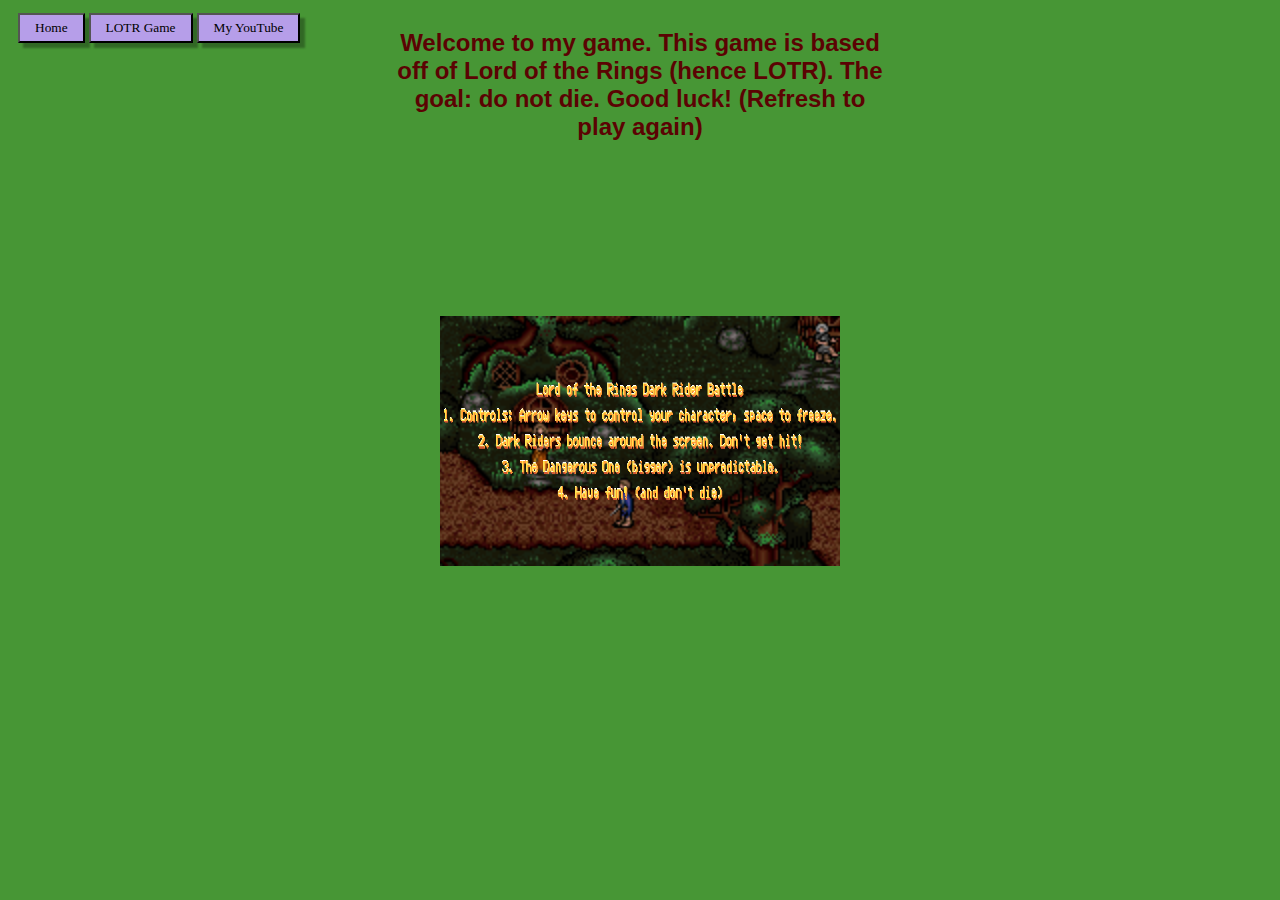
==== LOTRGame/index.html @ 1a58c956 "Merge LOTRGame repository with main website" ====
<html lang="en-us">
    <head>
      <title>LOTR Game</title>
      <meta charset="utf-8" />
          <meta name="viewport" content="width=device-width, initial-scale=1">
          <script src="https://code.jquery.com/jquery-1.12.1.min.js"></script>
          <script src="gamelab-api.js"></script>
      <link href="gamelab.css" rel="stylesheet" type="text/css">
        <link type="image/x-icon" rel="icon" href="/images/icon.png">
      <script src="p5.js"></script>
      <script src="p5.play.js"></script>
      <script src="code.js"></script>
      <style>
        body.expo {
          background-color: black;
        }
        #sketch.expo.no-controls {
          top: 82px;
        }
      </style>
    </head>
    <body style="background-color:#479635;">
    <div style="padding: 5px; margin: 5px">
    <a href="https://itscre3per.github.io/index.html"><button class="button">Home</button></a>
    <a href="https://itscre3per.github.io/LOTRGame/"><button class="button">LOTR Game</button></a>
    <a href="https://youtube.com/@itscre3per"><button class="button">My YouTube</button></a>
    </div>
    <div class="web" style="margin:auto;overflow:hidden; user-select:none; -webkit-user-select:none; -webkit-touch-callout:none;
    width:500px; height:fill; position:relative; top: -40px">
    <div style="text-align:center">
      <h1>Welcome to my game. This game is based off of Lord of the Rings (hence LOTR). The goal: do not die. Good luck! (Refresh to play again)</h1>
    </div>
    <div style="margin:auto; width:400px">
      <div class="web" id="sketch" style="margin-top:100">
      </div>
      <div id="soft-buttons" style="display: none">
        <button id="leftButton" disabled="" classname="arrow">
        </button>
        <button id="rightButton" disabled="" classname="arrow">
        </button>
        <button id="upButton" disabled="" classname="arrow">
        </button>
        <button id="downButton" disabled="" classname="arrow">
        </button>
      </div>
      <div id="studio-dpad-container" style="position:absolute; width:400px; bottom:5px; height:157px; overflow-y:hidden;"><div id="studio-dpad">
        <div id="studio-dpad-rim" style="display: none;"></div>
        <div id="studio-dpad-cone" style="display: none;"></div>
        <button id="studio-dpad-button" style="display: none;"></button>
        <button id="studio-space-button" style="display: none;"></button>
      </div>
      </div>
    </div>
    </div>
    </body>
</html>
---- LOTRGame/gamelab.css ----
/*
   If you are changing the location of these files,
   see the readme in this directory for more detail on manual steps to take when uploading new files.
 */

 /* Code.org stuff (do not touch) */
#debugResizeBar {
  width: 100%;
  height: 13px;
  line-height: 13px;
  color: #c6cacd;
  font-size: 24px;
  text-align: center;
  cursor: ns-resize;
  white-space: nowrap;
}

#debug-buttons {
  display: inline;
  white-space: normal;
}

.debugger_button {
  border: 1px solid #0094ca;
  background-color: #0094ca;
  color: #fff;
  margin-left: 0;
  margin-right: 3px;
  padding: 3px 6px;
  font-size: 14px;
  min-width: 120px;
}
.debugger_button:disabled {
  cursor: not-allowed;
}
.debugger_button:disabled:active {
  border: none !important;
}

#continueButton {
  border-color: #ffa400;
  background-color: #ffa400;
}

.debugger_button:focus {
  outline-style: none;
}

.debugger_button > img {
  float: left;
  opacity: 1;
}

#debug-area {
  position: absolute;
  bottom: 0;
  height: 43px;
  left: 0;
  right: 0;
  z-index: 2;
  max-height: calc(50% - 16px) !important;
}

#codeTextbox.pin_bottom {
  bottom: 43px;
}

#debug-commands-header {
  width: 270px;
  float: left;
  border-right: 1px solid gray;
}
#debug-commands-header .fa {
  margin: 0 0.25em;
}

#watchersResizeBar {
  height: 100%;
  width: 13px;
  cursor: ew-resize;
  position: absolute;
  right: 193.5px;
  z-index: 1;
  top: 13px;
}

.debug-commands,
.debug-console,
.debug-watch {
  display: block;
  background-color: #fff;
  border: 1px solid #ddd;
  position: absolute;
  top: 43px;
  bottom: 0;
}

.debug-commands {
  left: 0;
  width: 270px;
  text-align: center;
}

.debug-watch {
  right: 0;
  width: 200px;
  overflow-y: scroll;
}
.debug-watch.no-commands {
  max-width: calc(100% - 130px);
}

.debug-watch *,
.debug-watch input {
  font-family: monospace;
  font-size: 12px;
}

.debug-watch-item {
  margin: 0;
  line-height: 14px;
  clear: both;
  margin-bottom: 1px;
}
.debug-watch-item .watch-variable,
.debug-watch-item .watch-separator {
  color: purple;
}
.debug-watch-item .watch-unavailable {
  color: red;
}

.debug-console {
  left: 270px;
  right: 200px;
  min-width: 130px;
}
.debug-console.no-commands {
  left: 0;
}
.debug-console.no-watch {
  right: 0;
}

.debug-console *,
.debug-console input {
  font-family: monospace;
  font-size: 12px;
}

#slider-cell {
  float: left;
  cursor: default;
}

/* Slider. */
.sliderContainer {
  float: left;
}

.sliderTrack {
  stroke: #ebe8f1;
  stroke-width: 4px;
  stroke-linecap: round;
}

.sliderKnob {
  fill: #ddd;
  stroke: #bbc;
  stroke-width: 1px;
  stroke-linejoin: round;
}

.sliderKnob:hover {
  fill: #eee;
}

/* Sprited icons. */
.pause-btn {
  background-position: 0 -84px;
  margin-right: 3px;
}

.continue-btn {
  background-position: -21px -84px;
  margin-right: 3px;
}

.step-in-btn {
  background-position: 0 -105px;
  margin-right: 3px;
}

.step-out-btn {
  background-position: -21px -105px;
  margin-right: 3px;
}

.step-over-btn {
  background-position: 0 21px;
  margin-right: 3px;
}

#visualizationOverlay {
  position: absolute;
  top: 0;
  left: auto;
  overflow: hidden;
  outline: none;
  -webkit-touch-callout: none;
  -webkit-user-select: none;
  -khtml-user-select: none;
  -moz-user-select: none;
  -ms-user-select: none;
  user-select: none;
  pointer-events: none;
}

#divGameLab {
  overflow: hidden;
  outline: none;
  -webkit-touch-callout: none;
  position: relative;
  z-index: 1;
  background-color: white;
  -webkit-user-select: none;
  -khtml-user-select: none;
  -moz-user-select: none;
  -ms-user-select: none;
  user-select: none;
}
#divGameLab.withCrosshair {
  cursor: crosshair;
}

.legacy-share-view #runButton,
.legacy-share-view #resetButton {
  display: none !important;
}
.legacy-share-view #studio-dpad-container {
  margin-top: -24px;
}

#visualizationOverlay {
  z-index: 2;
}

/* Sprited icons. */
.icon21 {
  height: 21px;
  width: 21px;
  background-image: url("/blockly/media/gamelab/icons.png");
  background-size: 42px 147px;
}

.code {
  background-position: -21px 0;
}

.link {
  background-position: 0 0;
}

.run {
  background-position: 0 -21px;
  margin-right: 3px;
}

.stop {
  background-position: -21px -21px;
  margin-right: 3px;
}

.dpad-btn {
  background-position: -21px -63px;
}

.left-btn {
  background-position: -21px -42px;
  margin-right: 3px;
}

.right-btn {
  background-position: -21px -126px;
  margin-right: 3px;
}

.up-btn {
  background-position: 0 -63px;
  margin-right: 3px;
}

.down-btn {
  background-position: 0 -42px;
  margin-right: 3px;
}

#share-cell {
  display: inline-block;
  vertical-align: top;
}
#share-cell.share-cell-none {
  display: none;
}

#studio-dpad {
  position: absolute;
  height: 152px;
  width: 390px;
  vertical-align: top;
  margin-left: 10px;
  -webkit-touch-callout: none;
}

#studio-dpad-rim {
  position: absolute;
  width: 0;
  height: 0;
  border: 76px solid #fff;
  border-radius: 76px;
  box-shadow: 1px 1px 1px 0 #7f7f7f;
}

#studio-dpad-cone {
  position: absolute;
  margin: 2px;
  width: 0;
  height: 0;
  border: 74px solid #9c9c9c;
  border-radius: 74px;
}
#studio-dpad-cone.left {
  border-top-color: #ffd080;
  transform: rotate(270deg);
}
#studio-dpad-cone.left.down {
  transform: rotate(220deg);
}
#studio-dpad-cone.left.up {
  transform: rotate(320deg);
}
#studio-dpad-cone.right {
  border-top-color: #ffd080;
  transform: rotate(90deg);
}
#studio-dpad-cone.right.down {
  transform: rotate(140deg);
}
#studio-dpad-cone.right.up {
  transform: rotate(40deg);
}
#studio-dpad-cone.up {
  border-top-color: #ffd080;
  transform: rotate(0deg);
}
#studio-dpad-cone.down {
  border-top-color: #ffd080;
  transform: rotate(180deg);
}

#studio-dpad-button {
  display: inline;
  position: relative;
  border-radius: 40px;
  width: 80px;
  height: 80px;
  margin: 36px 5px 5px 36px;
  border: 1px solid #efefef;
  background-color: #fff;
  box-shadow: 1px 1px 1px 0 #7f7f7f;
}
#studio-dpad-button.active {
  border: 1px solid #9f9f9f;
  box-shadow: none;
}
#studio-dpad-button.left {
  left: -17px;
}
#studio-dpad-button.left.up {
  left: -12px;
  top: -12px;
}
#studio-dpad-button.left.down {
  left: -12px;
  top: 12px;
}
#studio-dpad-button.right {
  left: 17px;
}
#studio-dpad-button.right.up {
  left: 12px;
  top: -12px;
}
#studio-dpad-button.right.down {
  left: 12px;
  top: 12px;
}
#studio-dpad-button.up {
  top: -17px;
}
#studio-dpad-button.down {
  top: 17px;
}
#studio-space-button {
  position: absolute;
  border-radius: 40px;
  width: 80px;
  height: 80px;
  right: 10px;
  margin: 5px;
  border-color: #666;
  background-color: #ffa000;
  box-shadow: inset 1px 1px 0 0 #ffd07f;
}
#studio-space-button.active {
  border-radius: 39px;
  width: 78px;
  height: 78px;
  margin-right: 6px;
  margin-top: 6px;
}
#studio-space-button:focus {
  outline: 0;
}

/* My classes and other stuff */

h1 {
  font-size: 24px;
  color: #5b0303;
  font-family: "Arial";
}
.button {
  padding-left: 15px;
  padding-right: 15px;
  padding-top: 5px;
  padding-bottom: 5px;
  background-color: #b69ee9;
  font-family: cursive;
  box-shadow: 5px 5px 2px rgb(0, 0, 0, 30%);
}
.button:hover {
  background-color: #93f3a4;
  box-shadow: 5px 5px 1px rgb(0,0,0,30%);
}
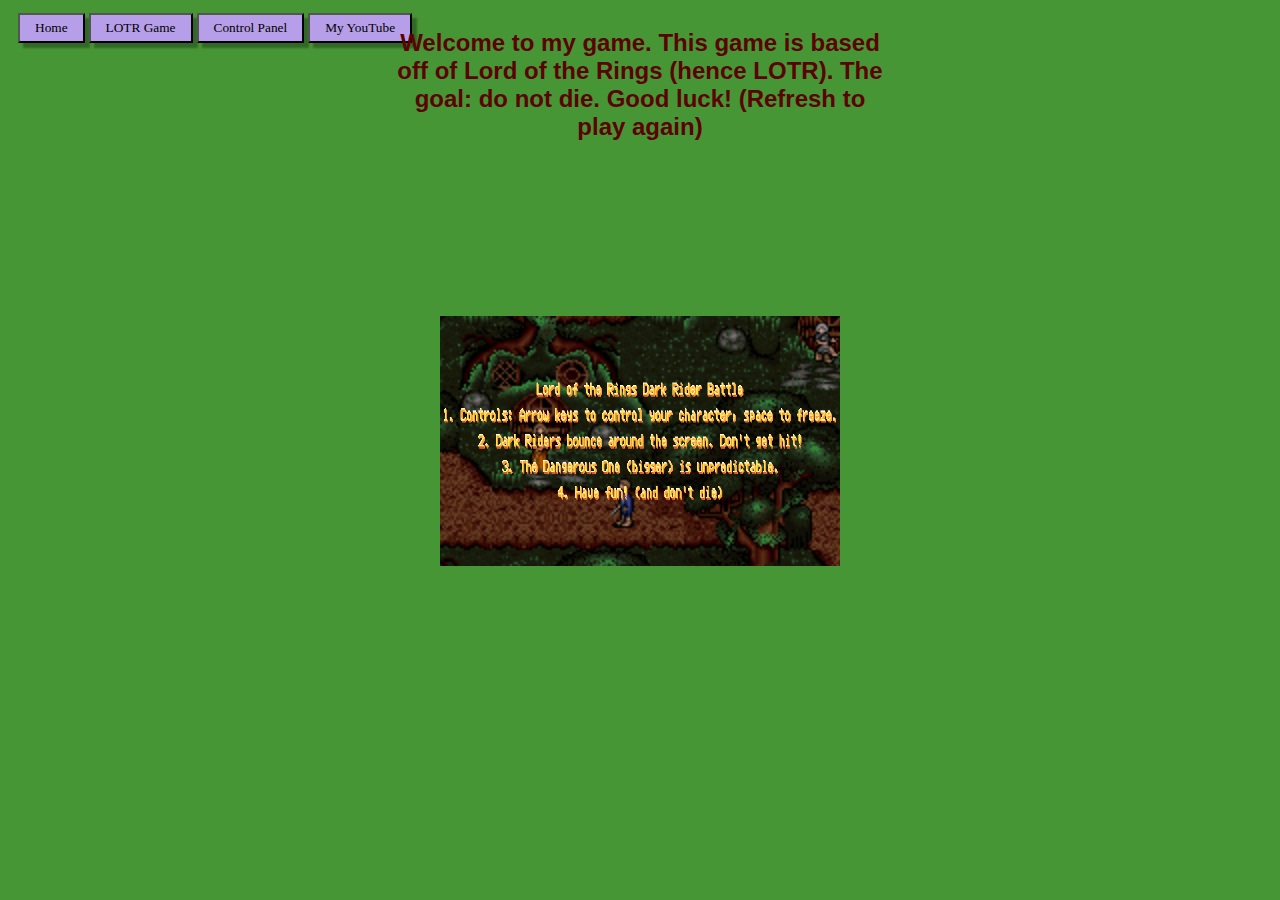
==== commit e3b18ad7: "Main website fixes, new PHP stuff" ====
--- a/LOTRGame/index.html
+++ b/LOTRGame/index.html
@@ -2,14 +2,14 @@
     <head>
       <title>LOTR Game</title>
       <meta charset="utf-8" />
-          <meta name="viewport" content="width=device-width, initial-scale=1">
-          <script src="https://code.jquery.com/jquery-1.12.1.min.js"></script>
-          <script src="gamelab-api.js"></script>
-      <link href="gamelab.css" rel="stylesheet" type="text/css">
+        <meta name="viewport" content="width=device-width, initial-scale=1">
+        <script src="https://code.jquery.com/jquery-1.12.1.min.js"></script>
+        <script src="gamelab-api.js"></script>
+        <link href="gamelab.css" rel="stylesheet" type="text/css">
         <link type="image/x-icon" rel="icon" href="/images/icon.png">
-      <script src="p5.js"></script>
-      <script src="p5.play.js"></script>
-      <script src="code.js"></script>
+        <script src="p5.js"></script>
+        <script src="p5.play.js"></script>
+        <script src="code.js"></script>
       <style>
         body.expo {
           background-color: black;
@@ -21,9 +21,10 @@
     </head>
     <body style="background-color:#479635;">
     <div style="padding: 5px; margin: 5px">
-    <a href="https://itscre3per.github.io/index.html"><button class="button">Home</button></a>
-    <a href="https://itscre3per.github.io/LOTRGame/"><button class="button">LOTR Game</button></a>
-    <a href="https://youtube.com/@itscre3per"><button class="button">My YouTube</button></a>
+        <a href="../index.html"><button class="button">Home</button></a>
+        <a href="../LOTRGame/"><button class="button">LOTR Game</button></a>
+        <a href="../panel/panel.php"><button class="button">Control Panel</button></a>
+        <a href="https://youtube.com/@itscre3per"><button class="button">My YouTube</button></a>
     </div>
     <div class="web" style="margin:auto;overflow:hidden; user-select:none; -webkit-user-select:none; -webkit-touch-callout:none;
     width:500px; height:fill; position:relative; top: -40px">
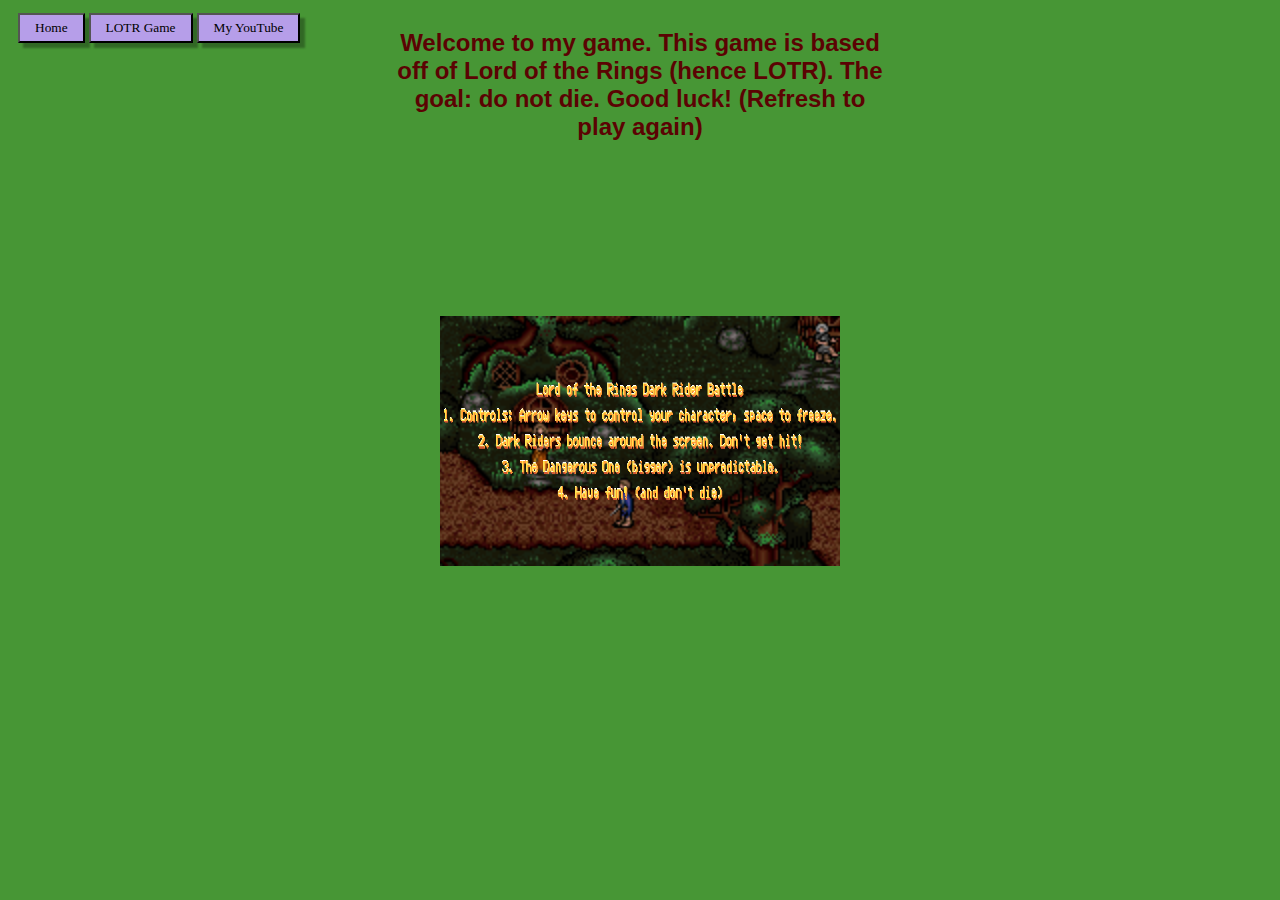
==== commit 7787f893: "Revert PHP changes, cookie testing" ====
--- a/LOTRGame/index.html
+++ b/LOTRGame/index.html
@@ -2,14 +2,14 @@
     <head>
       <title>LOTR Game</title>
       <meta charset="utf-8" />
-        <meta name="viewport" content="width=device-width, initial-scale=1">
-        <script src="https://code.jquery.com/jquery-1.12.1.min.js"></script>
-        <script src="gamelab-api.js"></script>
-        <link href="gamelab.css" rel="stylesheet" type="text/css">
+          <meta name="viewport" content="width=device-width, initial-scale=1">
+          <script src="https://code.jquery.com/jquery-1.12.1.min.js"></script>
+          <script src="gamelab-api.js"></script>
+      <link href="gamelab.css" rel="stylesheet" type="text/css">
         <link type="image/x-icon" rel="icon" href="/images/icon.png">
-        <script src="p5.js"></script>
-        <script src="p5.play.js"></script>
-        <script src="code.js"></script>
+      <script src="p5.js"></script>
+      <script src="p5.play.js"></script>
+      <script src="code.js"></script>
       <style>
         body.expo {
           background-color: black;
@@ -21,10 +21,9 @@
     </head>
     <body style="background-color:#479635;">
     <div style="padding: 5px; margin: 5px">
-        <a href="../index.html"><button class="button">Home</button></a>
-        <a href="../LOTRGame/"><button class="button">LOTR Game</button></a>
-        <a href="../panel/panel.php"><button class="button">Control Panel</button></a>
-        <a href="https://youtube.com/@itscre3per"><button class="button">My YouTube</button></a>
+    <a href="https://itscre3per.github.io/index.html"><button class="button">Home</button></a>
+    <a href="https://itscre3per.github.io/LOTRGame/"><button class="button">LOTR Game</button></a>
+    <a href="https://youtube.com/@itscre3per"><button class="button">My YouTube</button></a>
     </div>
     <div class="web" style="margin:auto;overflow:hidden; user-select:none; -webkit-user-select:none; -webkit-touch-callout:none;
     width:500px; height:fill; position:relative; top: -40px">
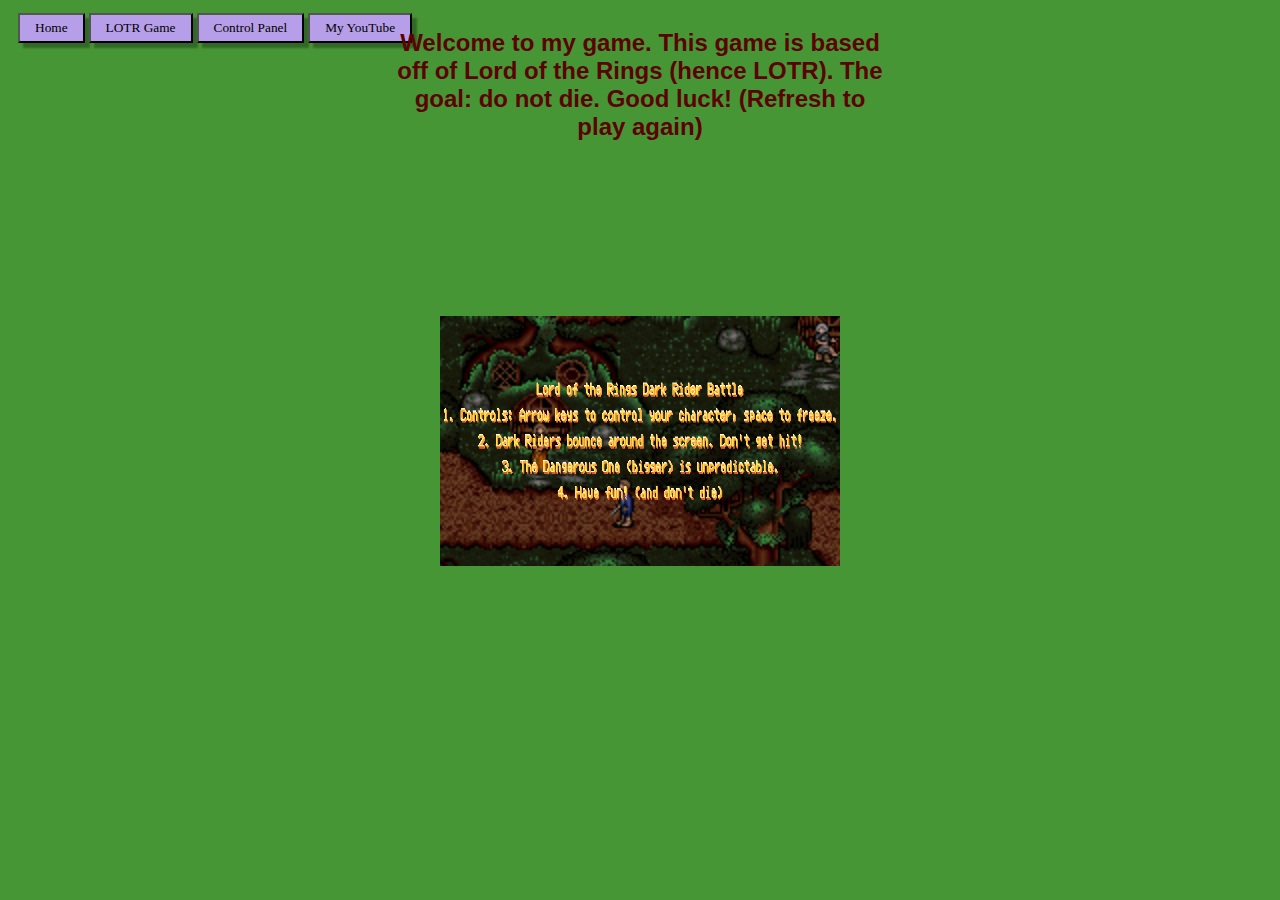
==== commit 5d4cb17d: "Add Control Panel button to LOTRGame/index.html" ====
--- a/LOTRGame/index.html
+++ b/LOTRGame/index.html
@@ -21,9 +21,10 @@
     </head>
     <body style="background-color:#479635;">
     <div style="padding: 5px; margin: 5px">
-    <a href="https://itscre3per.github.io/index.html"><button class="button">Home</button></a>
-    <a href="https://itscre3per.github.io/LOTRGame/"><button class="button">LOTR Game</button></a>
-    <a href="https://youtube.com/@itscre3per"><button class="button">My YouTube</button></a>
+        <a href="../index.html"><button class="button">Home</button></a>
+        <a href="../LOTRGame/"><button class="button">LOTR Game</button></a>
+        <a href="../panel/panel.html"><button class="button">Control Panel</button></a>
+        <a href="https://youtube.com/@itscre3per"><button class="button">My YouTube</button></a>
     </div>
     <div class="web" style="margin:auto;overflow:hidden; user-select:none; -webkit-user-select:none; -webkit-touch-callout:none;
     width:500px; height:fill; position:relative; top: -40px">
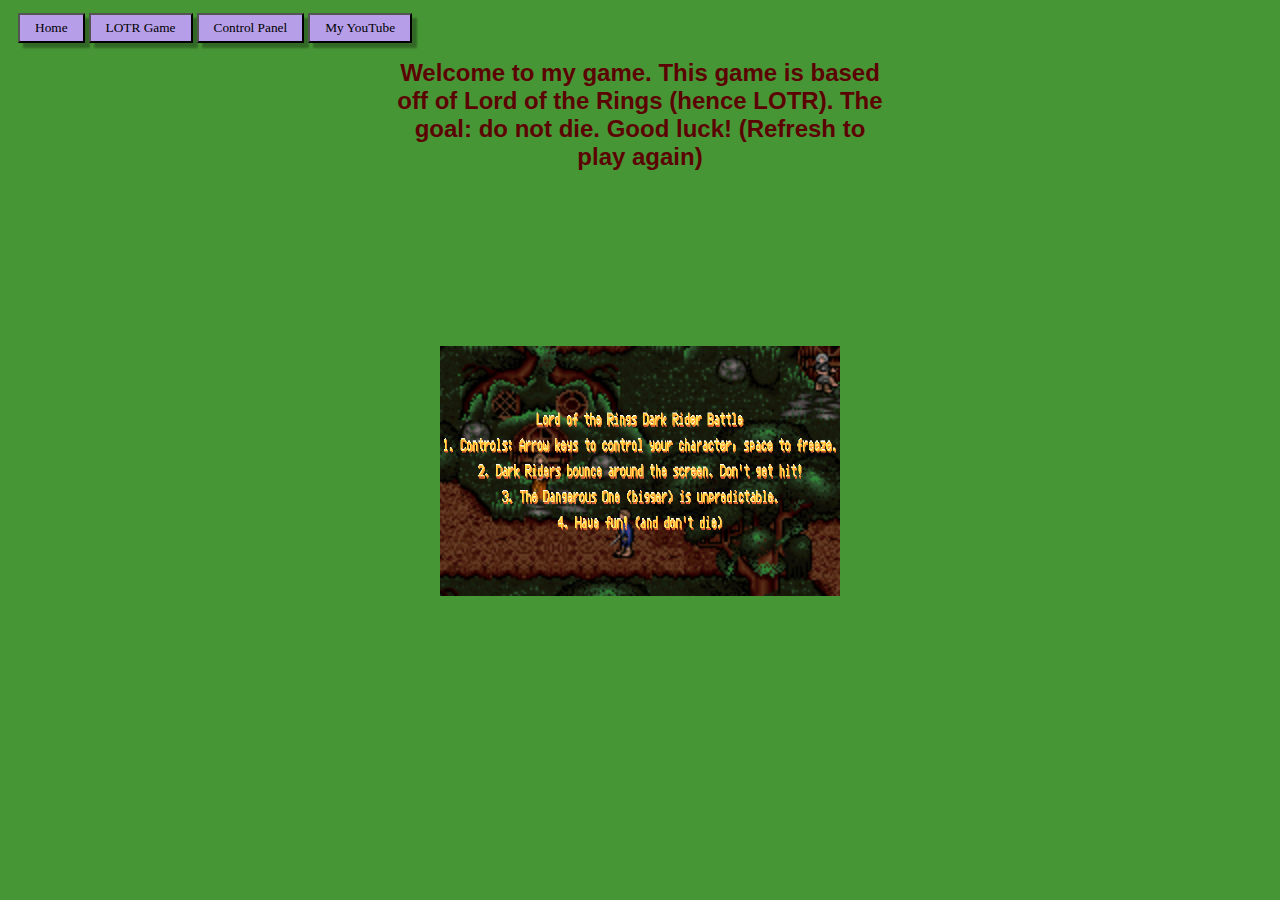
==== commit 01f4da0d: "Fix LOTRGame page, add React.js to Control Panel" ====
--- a/LOTRGame/index.html
+++ b/LOTRGame/index.html
@@ -23,11 +23,11 @@
     <div style="padding: 5px; margin: 5px">
         <a href="../index.html"><button class="button">Home</button></a>
         <a href="../LOTRGame/"><button class="button">LOTR Game</button></a>
-        <a href="../panel/panel.html"><button class="button">Control Panel</button></a>
+        <a href="../panel/"><button class="button">Control Panel</button></a>
         <a href="https://youtube.com/@itscre3per"><button class="button">My YouTube</button></a>
     </div>
     <div class="web" style="margin:auto;overflow:hidden; user-select:none; -webkit-user-select:none; -webkit-touch-callout:none;
-    width:500px; height:fill; position:relative; top: -40px">
+    width:500px; height:fill; position:relative; top: -10px">
     <div style="text-align:center">
       <h1>Welcome to my game. This game is based off of Lord of the Rings (hence LOTR). The goal: do not die. Good luck! (Refresh to play again)</h1>
     </div>
